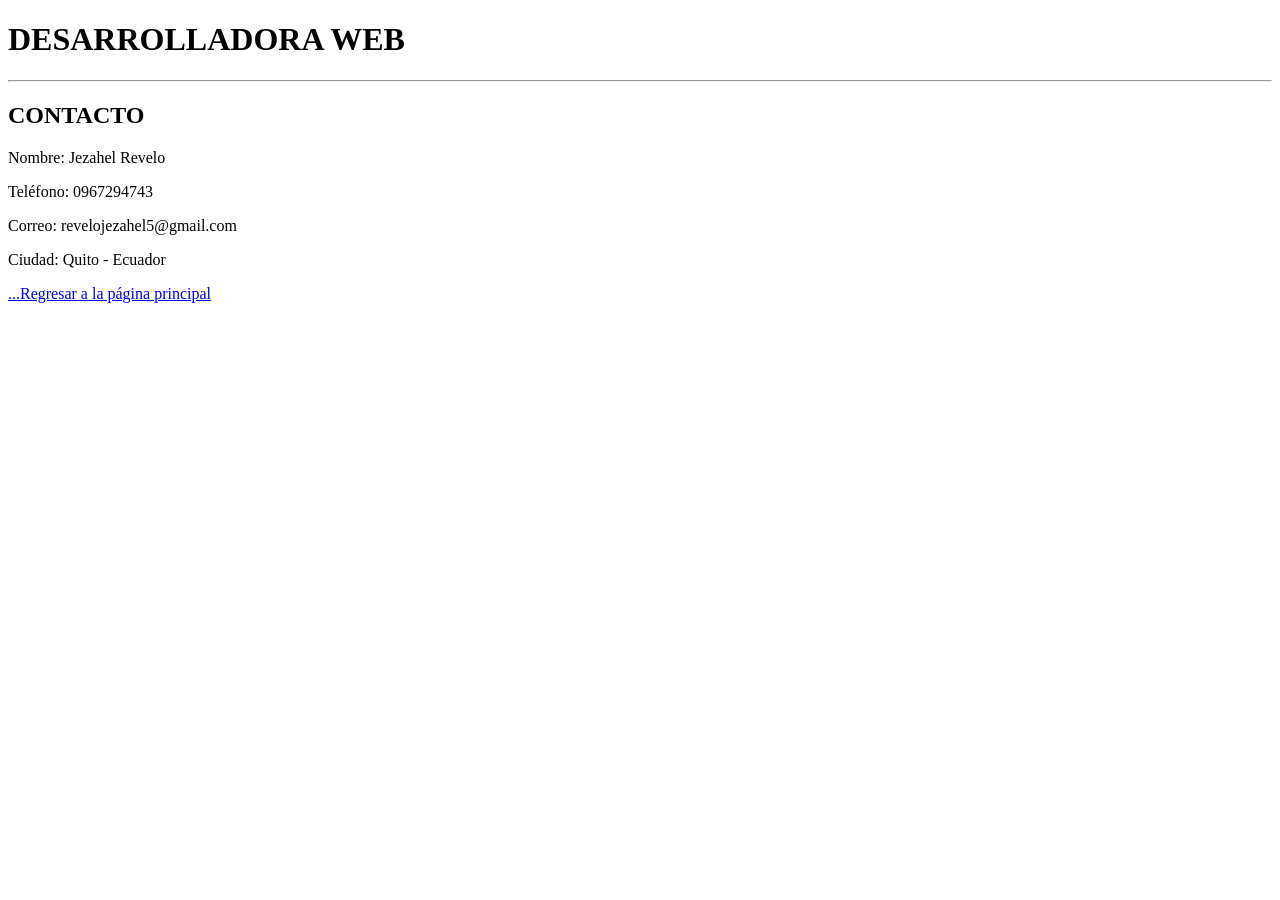
==== vistas/contacto.html @ 25ab4d23 "Primer commit pagina servicios" ====
<!DOCTYPE html>
<html lang="es">

<head>
    <meta charset="UTF-8">
    <meta http-equiv="X-UA-Compatible" content="IE=edge">
    <meta name="viewport" content="width=device-width, initial-scale=1.0">
    <title>Dweb JR</title>
</head>

<body>
    <header>
        <h1>DESARROLLADORA WEB</h1>
        <hr>
    </header>

    <section>
        <h2>CONTACTO</h2>
        <p>Nombre: Jezahel Revelo</p>
        <p>Teléfono: 0967294743</p>
        <p>Correo: revelojezahel5@gmail.com</p>
        <p>Ciudad: Quito - Ecuador</p>
    </section>

    <div>
    <a href="../index.html">...Regresar a la página principal</a>
    </div>

</body>
</html>
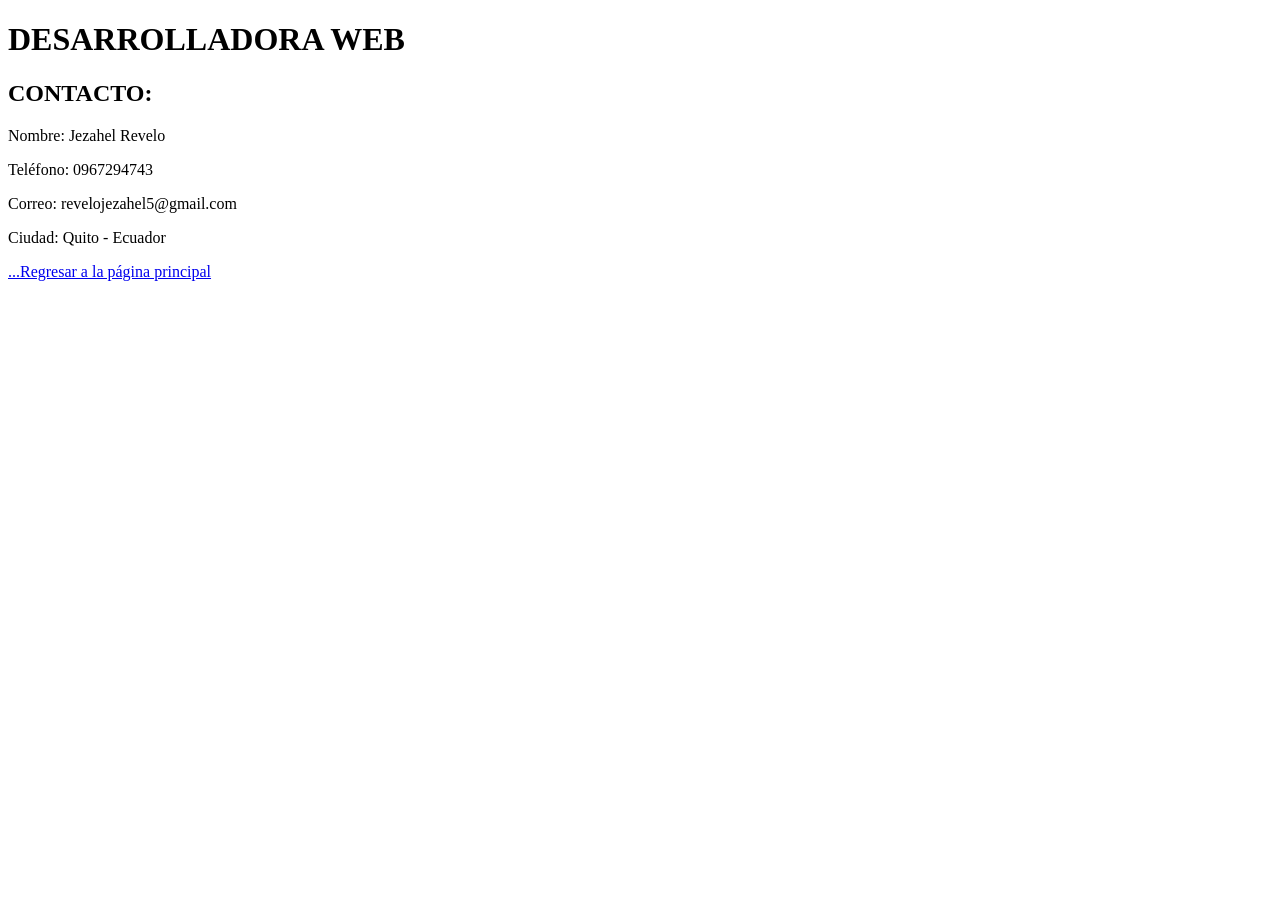
==== commit 8fd4abff: "Actualizacion de datos" ====
--- a/vistas/contacto.html
+++ b/vistas/contacto.html
@@ -9,21 +9,15 @@
 </head>
 
 <body>
-    <header>
-        <h1>DESARROLLADORA WEB</h1>
-        <hr>
-    </header>
-
-    <section>
-        <h2>CONTACTO</h2>
-        <p>Nombre: Jezahel Revelo</p>
-        <p>Teléfono: 0967294743</p>
-        <p>Correo: revelojezahel5@gmail.com</p>
-        <p>Ciudad: Quito - Ecuador</p>
-    </section>
+    <h1>DESARROLLADORA WEB</h1>
+    <h2>CONTACTO:</h2>
+    <p>Nombre: Jezahel Revelo</p>
+    <p>Teléfono: 0967294743</p>
+    <p>Correo: revelojezahel5@gmail.com</p>
+    <p>Ciudad: Quito - Ecuador</p>
 
     <div>
-    <a href="../index.html">...Regresar a la página principal</a>
+        <a href="../index.html">...Regresar a la página principal</a>
     </div>
 
 </body>
